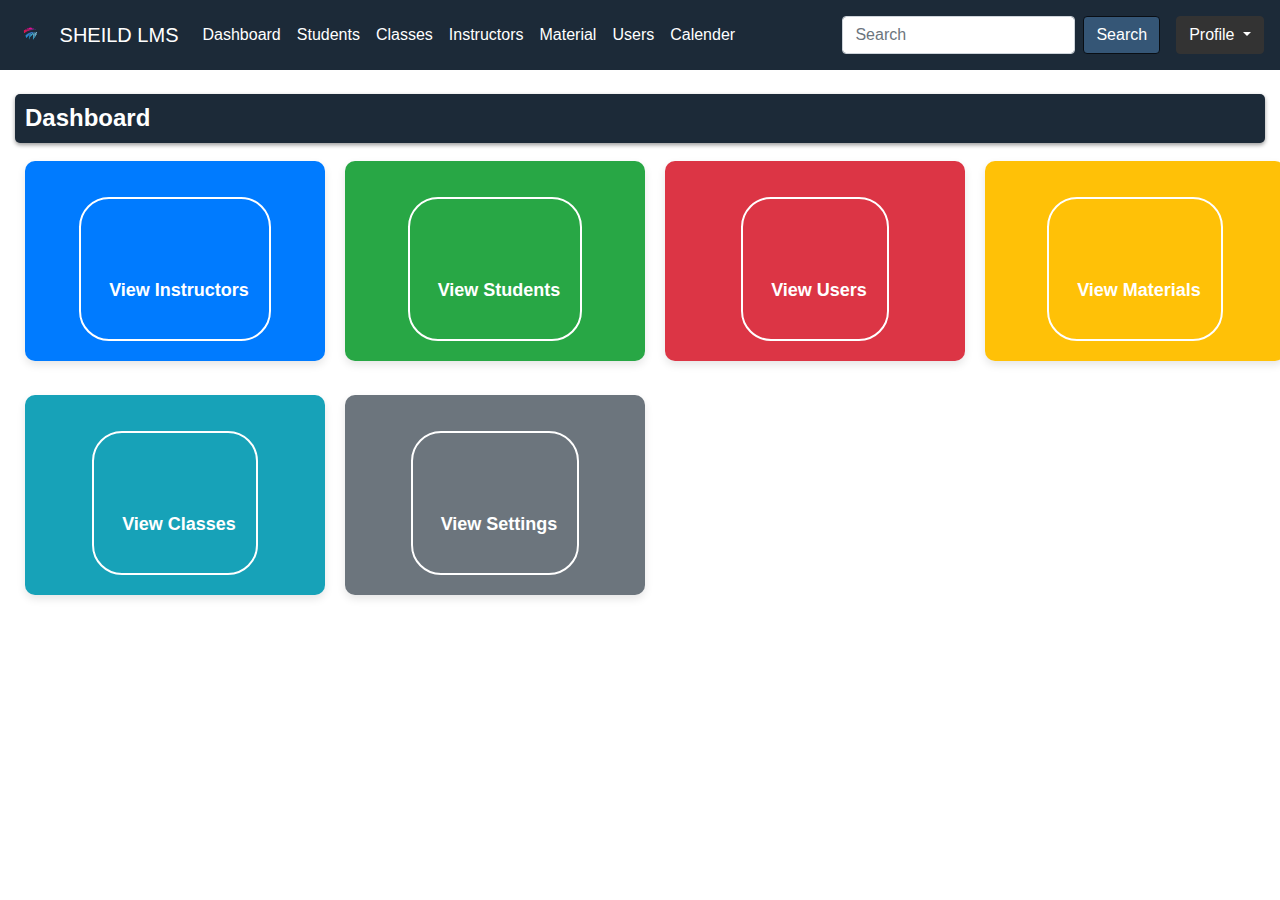
==== index.html @ 7393a42a "Add files via upload" ====
<!DOCTYPE html>
<html lang="en">
<head>
    <meta charset="UTF-8">
    <meta name="viewport" content="width=device-width, initial-scale=1.0">
    <title>Dashboard - My LMS</title>
    <link rel="stylesheet" href="https://stackpath.bootstrapcdn.com/bootstrap/4.3.1/css/bootstrap.min.css">
    <link rel="stylesheet" href="styles.css">
    <script src="https://code.jquery.com/jquery-3.6.0.min.js"></script>
    <script src="./dashboard.js"></script>
</head>
<body>
    
    <!-- Navbar -->
    <nav class="navbar navbar-expand-lg" style="background-color: #1c2a38;">
      <a class="navbar-brand" href="#">
        <img src="logo.svg" width="30" height="30" class="d-inline-block align-top mr-2" alt="">
        SHEILD LMS
      </a>
      <button class="navbar-toggler" type="button" data-toggle="collapse" data-target="#navbarNav" aria-controls="navbarNav" aria-expanded="false" aria-label="Toggle navigation">
        <span class="navbar-toggler-icon"></span>
      </button>
      <div class="collapse navbar-collapse" id="navbarNav">
        <ul class="navbar-nav mr-auto">
          <li class="nav-item">
            <a class="nav-link" href="#">Dashboard</a>
          </li>
          <li class="nav-item ">
            <a class="nav-link" href="./Students.html">Students</a>
          </li>
          <li class="nav-item">
            <a class="nav-link" href="./classes.html">Classes</a>
          </li>
          <li class="nav-item">
            <a class="nav-link" href="./instructors.html">Instructors</a>
          </li>
          <li class="nav-item">
            <a class="nav-link" href="./material.html">Material</a>
          </li>
          <li class="nav-item">
            <a class="nav-link" href="./users.html">Users</a>
          </li>
          <li class="nav-item">
            <a class="nav-link" href="./calender.html">Calender</a>
          </li>
        </ul>
        <form class="form-inline my-2 my-lg-0 mr-3">
          <input class="form-control mr-sm-2" type="search" placeholder="Search" aria-label="Search">
          <button class="btn btn-outline-success my-2 my-sm-0 custom-btn" type="submit">Search</button>
        </form>
        <div class="navbar-text">
          <div class="dropdown">
            <button class="btn btn-secondary dropdown-toggle" type="button" id="profileDropdown" data-toggle="dropdown" aria-haspopup="true" aria-expanded="false">
              Profile
            </button>
            <div class="dropdown-menu" aria-labelledby="profileDropdown">
              <a class="dropdown-item" href="#">Edit Profile</a>
              <a class="dropdown-item" href="#">Change Rules</a>
              <div class="dropdown-divider"></div>
              <a class="dropdown-item" href="#">Logout</a>
            </div>
          </div>
        </div>
      </div>
    </nav>
    <!-- Page content -->
    <div class="container-fluid">
        <h1 class="mt-4">Dashboard</h1>
        <div class="row">
            <div class="col-xl-3 col-md-6">
              <div class="card bg-primary text-white mb-4">
                <div class="card-body">
                  <i class="fas fa-users fa-5x"></i>
                  
                  <a href="#" class="btn btn-outline-light mt-3"><i class="fas fa-arrow-right mr-2"></i>View Instructors</a>
                </div>
              </div>
            </div>
            <div class="col-xl-3 col-md-6">
              <div class="card bg-success text-white mb-4">
                <div class="card-body">
                  <i class="fas fa-user-graduate fa-5x"></i>
                
                  <a href="#" class="btn btn-outline-light mt-3"><i class="fas fa-arrow-right mr-2"></i>View Students</a>
                </div>
              </div>
            </div>
            <div class="col-xl-3 col-md-6">
              <div class="card bg-danger text-white mb-4">
                <div class="card-body">
                  <i class="fas fa-user fa-5x"></i>
                  
                  <a href="#" class="btn btn-outline-light mt-3"><i class="fas fa-arrow-right mr-2"></i>View Users</a>
                </div>
              </div>
            </div>
            <div class="col-xl-3 col-md-6">
              <div class="card bg-warning text-white mb-4">
                <div class="card-body">
                  <i class="fas fa-file-alt fa-5x"></i>
                  
                  <a href="#" class="btn btn-outline-light mt-3"><i class="fas fa-arrow-right mr-2"></i>View Materials</a>
                </div>
              </div>
            </div>
          </div>
          
          <div class="row">
            <div class="col-xl-3 col-md-6">
              <div class="card bg-info text-white mb-4">
                <div class="card-body">
                  <i class="fas fa-chalkboard-teacher fa-5x"></i>
                
                  <a href="#" class="btn btn-outline-light mt-3"><i class="fas fa-arrow-right mr-2"></i>View Classes</a>
                </div>
              </div>
            </div>
            <div class="col-xl-3 col-md-6">
              <div class="card bg-secondary text-white mb-4">
                <div class="card-body">
                  <i class="fas fa-cog fa-5x"></i>
                
                  <a href="#" class="btn btn-outline-light mt-3"><i class="fas fa-arrow-right mr-2"></i>View Settings</a>
                </div>
              </div>
            </div>
          </div>
          
        </body>
        </html>
         
         
         
         
         
         
         
         
         
         
         
         
         
         
         
         
         
         
         
         
         
          
          
          
          
          
          
          
          
          
          
          
          
          
          
          
          
          
          
          
          
          
          
          
          
          
          
                    
     
     
     
     
     
     
     
     
     
     
     
     
     
     
     
     
     
     
     
     
     
     
     
     
     
     
     
     
     
     
     
     
     
     
     
     
     
     
     
     
     
     
     
     
     
     
     
     
     
     
     
     
     
     
     
          
   
            </body>
            </html>
---- styles.css ----
/* Style the cards in the content area */
.card {
    height: 200px;
    border-radius: 10px;
    overflow: hidden;
    transition: all 0.3s ease-in-out;
}

.card:hover {
    transform: translateY(-10px);
    box-shadow: 0px 10px 20px rgba(0, 0, 0, 0.2);
}

.card-title {
    margin-top: 20px;
    font-size: 24px;
    font-weight: bold;
}

.card-body {
    display: flex;
    flex-direction: column;
    justify-content: space-between;
    align-items: center;
    padding: 20px;
}

.card-body i {
    font-size: 5em;
    color: #fff;
}

.card-body a {
    margin-top: 20px;
    font-size: 18px;
    font-weight: bold;
    color: #fff;
    border: 2px solid #fff;
    border-radius: 30px;
    padding: 10px 20px;
    transition: all 0.3s ease-in-out;
}

.card-body a:hover {
    background-color: #fff;
    color: #243342;
}

.custom-btn {
    color: #fff; /* set text color to white */
    background-color: #355676; /* set background color to dark blue */
    border-color: #090e14; /* set border color to dark blue */
  }
  
  .custom-btn:hover {
    background-color: #151f29; /* set darker blue color on hover */
    border-color: #000000;
  }
  
  
 
 
  .navbar-nav .nav-link {
    color: white;
}

.navbar-nav .nav-link:hover {
    color: rgb(179, 50, 166);
}

.navbar-brand {
    color: #fff;
}
  
.navbar-nav li {
    display: inline-block;
    
  }
  
  .navbar-nav li a {
    position: relative;
  }
  
  .navbar-nav li a::before {
    content: "";
    position: absolute;
    width: 100%;
    height: 2px;
    bottom: 0;
    left: 0;
    background-color: white;
    visibility: hidden;
    transform: scaleX(0);
    transition: all 0.3s ease-in-out 0s;
  }
  
  .navbar-nav li a:hover::before {
    visibility: visible;
    transform: scaleX(1);
  }
  
  .navbar-brand {
    animation-name: example;
    animation-duration: 2s;
    animation-iteration-count: infinite;
  }
  
  @keyframes example {
    0% {
      transform: rotate(0deg);
    }
    50% {
      transform: rotate(15deg);
    }
    100% {
      transform: rotate(0deg);
    }
  }
  

  .navbar-brand:hover {
    color: rgb(179, 50, 166);
    transform: rotate(360deg);
    transition: all 0.5s ease-in-out;
}
  
  .nav-item {
    text-align: center;
  }
  
 
  .custom-control-label {
    
    color: #fff;
  }


  .dropdown-menu {
    position: absolute;
    top: 100%;
    left: 0;
    z-index: 1000;
    display: none;
    float: left;
    min-width: 10rem;
    padding: .5rem 0;
    margin: .125rem 0 0;
    font-size: 1rem;
    color: #212529;
    text-align: left;
    list-style: none;
    background-color: #fff;
    background-clip: padding-box;
    border: 1px solid rgba(0,0,0,.15);
    border-radius: .25rem;
  }
  
  .dropdown-menu a {
    display: block;
    padding: .25rem 1.5rem;
    clear: both;
    font-weight: 400;
    color: #212529;
    text-align: inherit;
    white-space: nowrap;
    background-color: transparent;
    border: 0;
  }
  
  .dropdown-menu a:hover {
    color: #fff;
    background-color: #007bff;
  }
  

 
h1 {
        font-size: 24px;
        font-weight: bold;
        color: #fff;
       
        
        background-color: #1c2a38;
        padding: 10px;
        border-radius: 5px;
        box-shadow: 0px 2px 4px rgba(0,0,0,0.4);
      

}

.breadcrumb {
  background-color: #f2f2f2;
  border-radius: 5px;
  padding: 10px;
}

.card {
  height: 200px;
  border-radius: 5px;
  box-shadow: 0 5px 10px rgba(0,0,0,0.1);
}

.card-body {
  display: flex;
  justify-content: center;
  align-items: center;
}

.card i {
  font-size: 80px;
  color: #fff;
}

.container {
    padding-top: 1px;
}


.modal-dialog {
  max-width: 90%;
  margin: 1.75rem auto;
}

.modal-content {
  background-color: #ffffff;
  box-shadow: 0 0 1rem rgba(10, 3, 82, 0.5);
}

#addStudentBtn {
  width: 100%;
  margin-top: 20px;
}

#addStudentBtn:hover {
  background-color: #0069d9;
  color: white;
}
.popup {
  display: none; /* Hide popup by default */
  position: fixed; /* Stay in place */
  z-index: 9999; /* Sit on top */
  left: 0;
  top: 0;
  width: 100%;
  height: 100%;
  overflow: auto; /* Enable scroll if needed */
  background-color: rgba(0,0,0,0.4); /* Black background with opacity */
}

.popup-content {
  background-color: #fff;
  border-radius: 10px;
  box-shadow: 0 0 10px rgba(0,0,0,0.3);
  width: 80%;
  max-width: 500px;
  position: absolute;
  top: 50%;
  left: 50%;
  transform: translate(-50%,-50%);
  display: flex;
  flex-direction: column;
  justify-content: center;
  align-items: center;
  padding: 20px;
}

.popup-content h2 {
  margin-top: 0;
  font-size: 1.5rem;
  font-weight: bold;
  text-align: center;
  margin-bottom: 20px;
}

.popup-content form {
  width: 100%;
}

.popup-content label {
  display: block;
  font-weight: bold;
  margin-bottom: 5px;
}

.popup-content input[type="text"], .popup-content textarea {
  width: 100%;
  padding: 10px;
  border-radius: 5px;
  border: 1px solid #ccc;
  margin-bottom: 10px;
  resize: none;
}

.popup-content input[type="submit"] {
  background-color: #af7ac5;
  color: #fff;
  border: none;
  padding: 10px 20px;
  border-radius: 5px;
  cursor: pointer;
  transition: background-color 0.3s ease;
}

.popup-content input[type="submit"]:hover {
  background-color: #8c3d8c;
}

.close {
  position: absolute;
  top: 10px;
  right: 10px;
  font-size: 30px;
  font-weight: bold;
  color: #aaa;
  cursor: pointer;
  transition: color 0.3s ease;
}

.close:hover {
  color: #555;
}

.card-button {
  display: inline-block;
  background-color: #fff;
  border: 1px solid #ccc;
  border-radius: 4px;
  box-shadow: 0 2px 4px rgba(0, 0, 0, 0.1);
  color: #333;
  cursor: pointer;
  font-size: 16px;
  font-weight: bold;
  line-height: 1.5;
  padding: 12px 24px;
  text-align: center;
  text-decoration: none;
  transition: all 0.2s ease-in-out;
  width: 100%;
  max-width: 300px;
}

.card-button:hover {
  background-color: rgb(179, 50, 166);
  box-shadow: 0 4px 8px rgba(0, 0, 0, 0.1);
  color: #ebf0ec;
  transform: translateY(-2px);
}

.form-inline {
  display: flex;
  align-items: center;
}

.form-inline .form-control {
  margin-right: 10px;
}

table {
  box-shadow: 0 0 5px rgba(0, 0, 0, 0.3);
}

.table th {
  font-weight: bold;
  border: none;
 
  text-align: center;
}

.table th:hover {
  cursor: pointer;
  background-color: rgb(179, 50, 166);
  color: white;
}

.table td {
  text-align: center;
}


.table tbody tr:hover {
  cursor: pointer;
  background-color: rgb(223, 142, 215);
}

.card-container {
  max-width: 18rem;
  background-color: rgb(179, 50, 166);
  box-shadow: 0 4px 8px rgba(199, 4, 4, 0.1);
  color: #ebf0ec;
  transform: translateY(-2px);
  transition: all 0.3s ease-in-out;
}

.card-container:hover {
  background-color: #f7aef8;
  transform: translateY(-5px) rotateX(10deg);
}

 
h2 {
  background: linear-gradient(to right, #ed6ea0, #ec8c69);
  -webkit-background-clip: text;
  -webkit-text-fill-color: transparent;
  transition: all 0.2s ease-in-out;
  background-color: #1c2a38;
  padding: 10px;
  border-radius: 5px;
  box-shadow: 0px 2px 4px rgba(0,0,0,0.4);
}

h2:hover {
  background: linear-gradient(to right, #fc00ff, #00dbde);
  -webkit-background-clip: text;
  -webkit-text-fill-color: transparent;
}


.card {
  background-color: #0e457c;
  border: none;
  border-radius: 10px;
  box-shadow: 0 4px 8px rgba(0, 0, 0, 0.1);
  margin: 10px;
  width: 300px;
}

.card-body {
  padding: 20px;
}

.card-title {
  color: #e7e7e7;
  font-size: 20px;
  margin-bottom: 10px;
}

.card-text {
  color: #dfdfe2;
  font-size: 16px;
}

.assign-btn {
  background-color: transparent;
  border: none;
  color: #f3f6f9;
  text-decoration: underline;
  cursor: pointer;
  padding: 0;
}

.assign-btn:hover {
  color: #f9fcff;
  text-decoration: none;
}

.profile-btn {
  background-color: #ffffff;
  color: #1c2a38;
  border: none;
  border-radius: 5px;
  padding: 10px 20px;
  font-size: 16px;
  font-weight: bold;
  transition: all 0.3s ease;
}

.profile-btn:hover {
  background-color: #1c2a38;
  color: #ffffff;
  cursor: pointer;
}

.navbar-text .dropdown-toggle {
  background-color: #333;
  border-color: #333;
  color: #fff;
}

.navbar-text .dropdown-toggle:hover {
  background-color: #444;
  border-color: #444;
  color: #fff;
}

.navbar-text .dropdown-menu {
  background-color: #333;
  border-color: #333;
}

.navbar-text .dropdown-item {
  color: #fff;
}

.navbar-text .dropdown-item:hover {
  background-color: #444;
  color: #fff;
}

.my-custom-card {
  background-color: #1c2a38;
  border: 1px solid #060606;
  border-radius: 5px;
  padding: 20px;
  margin-bottom: 20px;
  color: white;
 
    height: auto;
    min-height: 300px; /* adjust the height as needed */
    overflow-y: scroll;
  }
  .calendar {
    font-family: Arial, sans-serif;
    width: 800px;
    margin: 0 auto;
  }
  
  .header {
    display: flex;
    justify-content: space-between;
    align-items: center;
    padding: 10px;
    background-color: #888;
    color: #fff;
    font-size: 24px;
  }
  
  .days {
    display: flex;
    justify-content: space-between;
    background-color: #eee;
    padding: 10px;
  }
  
  .day {
    width: 100px;
    text-align: center;
  }
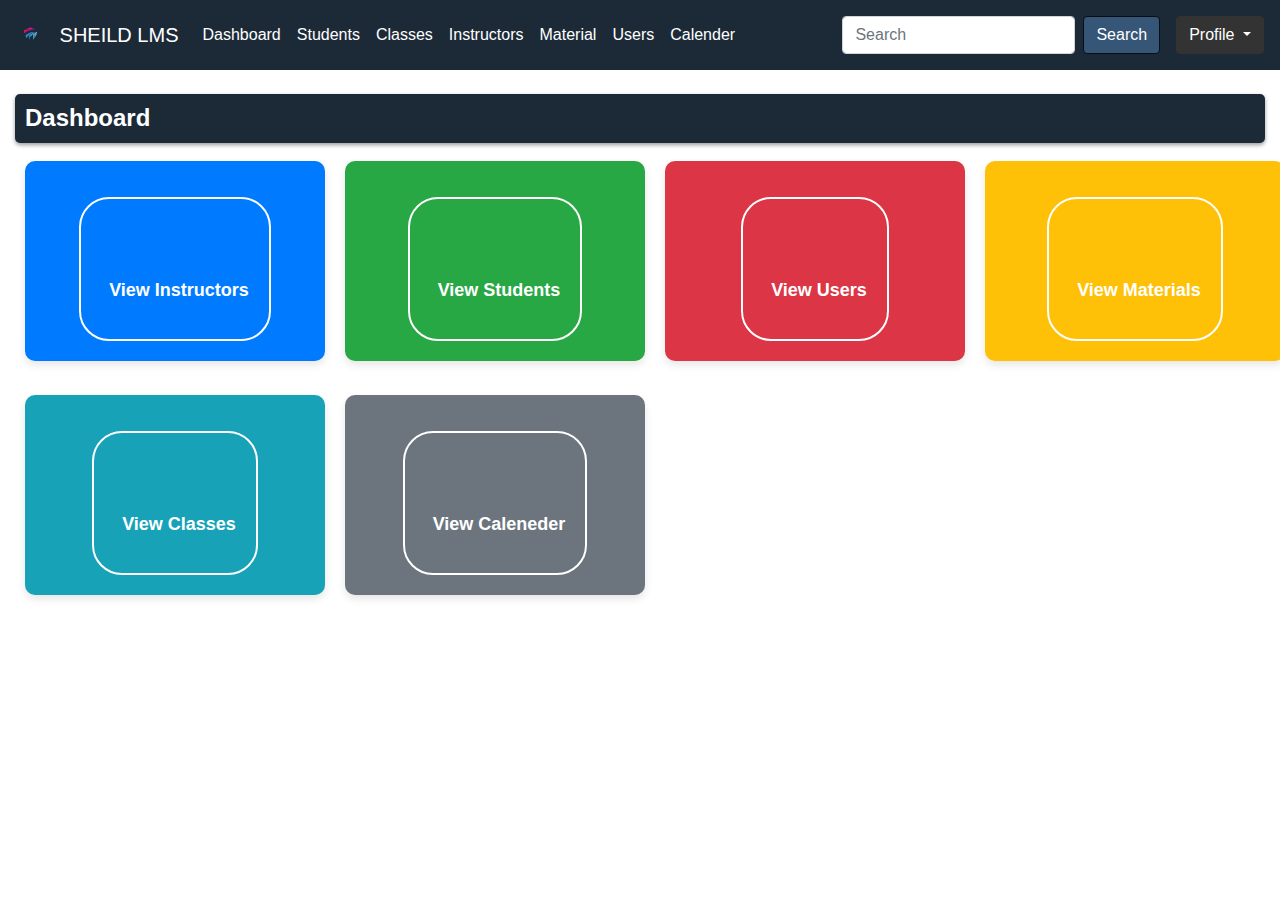
==== commit c58417d0: "Update index.html" ====
--- a/index.html
+++ b/index.html
@@ -41,7 +41,7 @@
             <a class="nav-link" href="./users.html">Users</a>
           </li>
           <li class="nav-item">
-            <a class="nav-link" href="./calender.html">Calender</a>
+            <a class="nav-link" href="./Calender.html">Calender</a>
           </li>
         </ul>
         <form class="form-inline my-2 my-lg-0 mr-3">
@@ -72,7 +72,7 @@
                 <div class="card-body">
                   <i class="fas fa-users fa-5x"></i>
                   
-                  <a href="#" class="btn btn-outline-light mt-3"><i class="fas fa-arrow-right mr-2"></i>View Instructors</a>
+                  <a href="./instructors.html" class="btn btn-outline-light mt-3"><i class="fas fa-arrow-right mr-2"></i>View Instructors</a>
                 </div>
               </div>
             </div>
@@ -81,7 +81,7 @@
                 <div class="card-body">
                   <i class="fas fa-user-graduate fa-5x"></i>
                 
-                  <a href="#" class="btn btn-outline-light mt-3"><i class="fas fa-arrow-right mr-2"></i>View Students</a>
+                  <a href="./Students.html" class="btn btn-outline-light mt-3"><i class="fas fa-arrow-right mr-2"></i>View Students</a>
                 </div>
               </div>
             </div>
@@ -90,7 +90,7 @@
                 <div class="card-body">
                   <i class="fas fa-user fa-5x"></i>
                   
-                  <a href="#" class="btn btn-outline-light mt-3"><i class="fas fa-arrow-right mr-2"></i>View Users</a>
+                  <a href="./users.html" class="btn btn-outline-light mt-3"><i class="fas fa-arrow-right mr-2"></i>View Users</a>
                 </div>
               </div>
             </div>
@@ -99,7 +99,7 @@
                 <div class="card-body">
                   <i class="fas fa-file-alt fa-5x"></i>
                   
-                  <a href="#" class="btn btn-outline-light mt-3"><i class="fas fa-arrow-right mr-2"></i>View Materials</a>
+                  <a href="./material.html" class="btn btn-outline-light mt-3"><i class="fas fa-arrow-right mr-2"></i>View Materials</a>
                 </div>
               </div>
             </div>
@@ -111,7 +111,7 @@
                 <div class="card-body">
                   <i class="fas fa-chalkboard-teacher fa-5x"></i>
                 
-                  <a href="#" class="btn btn-outline-light mt-3"><i class="fas fa-arrow-right mr-2"></i>View Classes</a>
+                  <a href="./classes.html" class="btn btn-outline-light mt-3"><i class="fas fa-arrow-right mr-2"></i>View Classes</a>
                 </div>
               </div>
             </div>
@@ -120,7 +120,7 @@
                 <div class="card-body">
                   <i class="fas fa-cog fa-5x"></i>
                 
-                  <a href="#" class="btn btn-outline-light mt-3"><i class="fas fa-arrow-right mr-2"></i>View Settings</a>
+                  <a href="./calender.html" class="btn btn-outline-light mt-3"><i class="fas fa-arrow-right mr-2"></i>View Caleneder</a>
                 </div>
               </div>
             </div>
@@ -234,4 +234,4 @@
           
    
             </body>
-            </html>+            </html>
